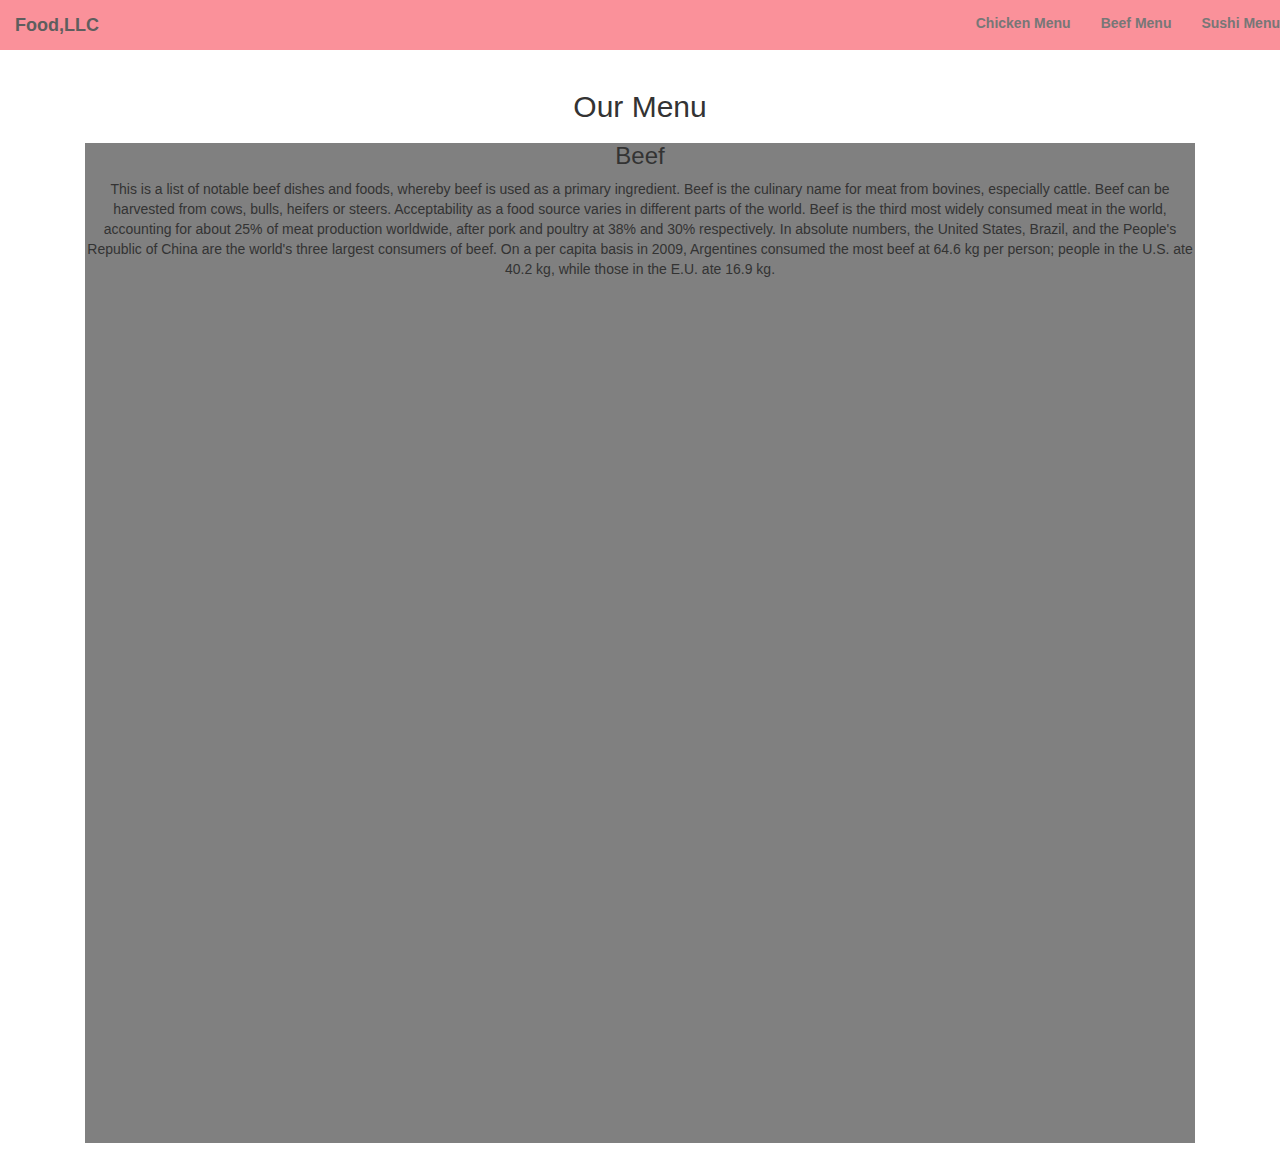
==== beefmenu.html @ 3067693f "3 pages plus css, dynamic movement pending" ====
<!DOCTYPE html>
<html>
    <head>
        <link rel="stylesheet" href="css\bootstrap.css"></linkrel>
        <link rel="stylesheet" href="js\bootstrap.js"></linkrel>
        <link rel="stylesheet" href="mod3custom.css"></linkrel>
        <meta name="viewport" content="width=device width,initial-scale=1">
        <title>Menu</title>
    </head>
    <body>
        <header>
            <nav id = "header-nav" class="navbar navbar-default">
                <div class="container-fluid">
                    <div class="navbar-header">
                    <a class="navbar-brand" href="solutionmod3.html">Food,LLC</a>
                      <button type="button" class="navbar-toggle collapsed" data-toggle="collapse" data-target="#collapsable-nav" aria-expanded="false">
                          <span class="sr-only">Toggle Navigation</span>
                          <span class="icon-bar"></span>
                          <span class="icon-bar"></span>
                          <span class="icon-bar"></span>
                      </button>

                      <div id="collapsable-nav" class="collapse navbar-collapse">
                          <ul id="nav-list" class="nav navbar-nav navbar-right">
                              <li>
                                  <a href="chickmenu.html">
                                      <span><br class="hidden-xs">Chicken Menu</span>
                                  </a>
                              </li>
                              <li>
                                <a href="beefmenu.html">
                                    <span><br class="hidden-xs">Beef Menu</span>
                                </a>
                              </li>
                              <li>
                                <a href="sushimenu.html">
                                    <span><br class="hidden-xs">Sushi Menu</span>
                                </a>
                             </li>
                          </ul>
                      </div>


                    </div> <!--End of container menu-->
                </div> 
            </nav>



        </header>
        <div class="container">
            <div class="col-md-12 col-sm-12 col-xs-12 pull-center">
                <h2>Our Menu</h2>
                <section>
                    <h3>Beef</h3>
                    This is a list of notable beef dishes and foods, whereby beef is used as a primary ingredient. Beef is the culinary name for meat from bovines, especially cattle. Beef can be harvested from cows, bulls, heifers or steers. Acceptability as a food source varies in different parts of the world.

Beef is the third most widely consumed meat in the world, accounting for about 25% of meat production worldwide, after pork and poultry at 38% and 30% respectively. In absolute numbers, the United States, Brazil, and the People's Republic of China are the world's three largest consumers of beef. On a per capita basis in 2009, Argentines consumed the most beef at 64.6 kg per person; people in the U.S. ate 40.2 kg, while those in the E.U. ate 16.9 kg.
                    </section>
            </div>
        </div> 
    </body>
</html>
---- mod3custom.css ----
.navbar-brand{
    align-self:left;
}
#header-nav{
    background-color: #fa919a;
    font-weight: bold;
    border: 0;
    border-radius: 0;
}
#nav-list{
    float:right;

}
section{
    height:1000px;
    border: 5px black;
    background-color: gray;
    text-align: center;
    margin: 10px auto;
}
h2,h3{
    text-align: center;
    text-emphasis: bold;
}
.navbar-right{
    position: absolute;
    right: 0;
    bottom: 2px;
}
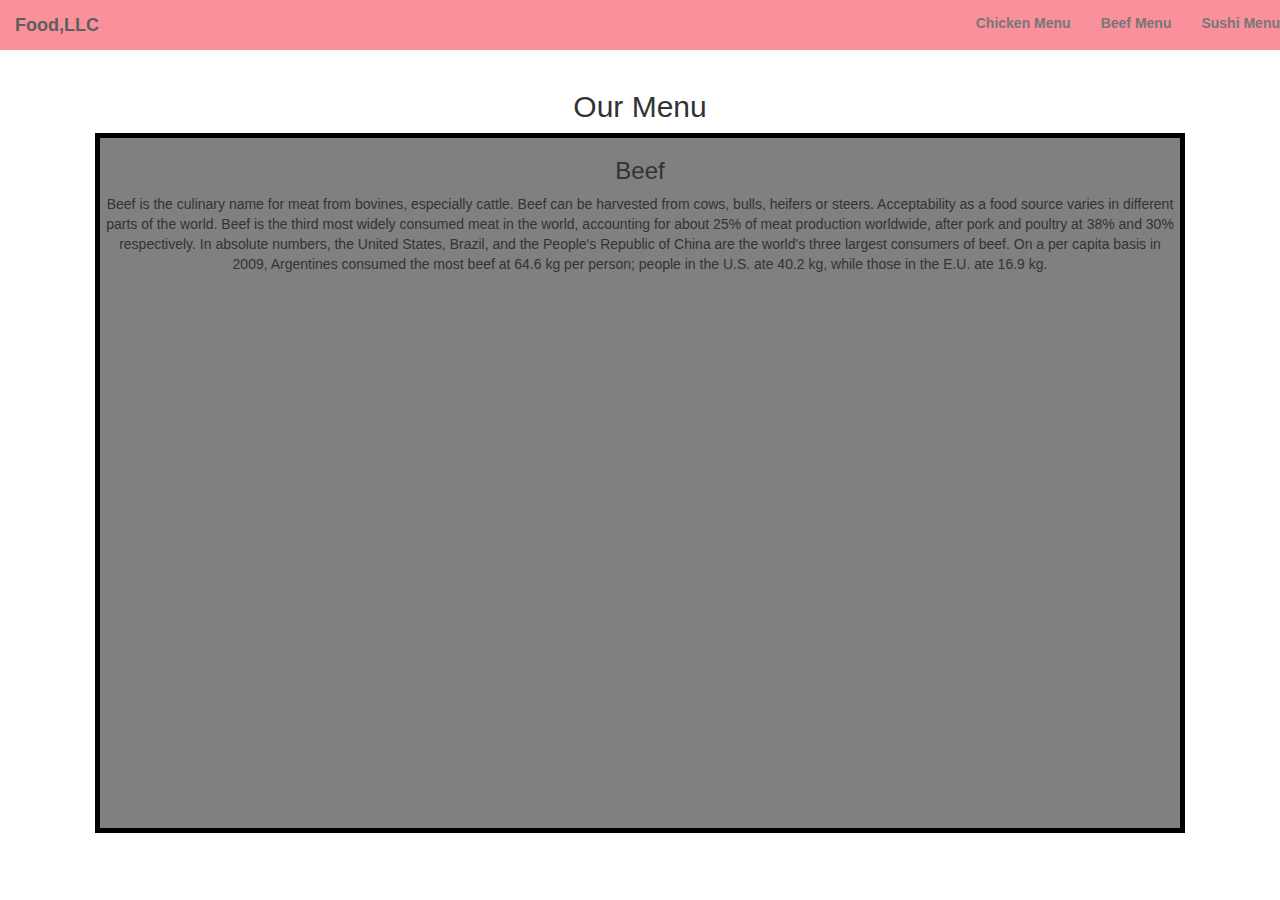
==== commit 815aad00: "cosmetic changes" ====
--- a/beefmenu.html
+++ b/beefmenu.html
@@ -53,7 +53,7 @@
                 <h2>Our Menu</h2>
                 <section>
                     <h3>Beef</h3>
-                    This is a list of notable beef dishes and foods, whereby beef is used as a primary ingredient. Beef is the culinary name for meat from bovines, especially cattle. Beef can be harvested from cows, bulls, heifers or steers. Acceptability as a food source varies in different parts of the world.
+                    Beef is the culinary name for meat from bovines, especially cattle. Beef can be harvested from cows, bulls, heifers or steers. Acceptability as a food source varies in different parts of the world.
 
 Beef is the third most widely consumed meat in the world, accounting for about 25% of meat production worldwide, after pork and poultry at 38% and 30% respectively. In absolute numbers, the United States, Brazil, and the People's Republic of China are the world's three largest consumers of beef. On a per capita basis in 2009, Argentines consumed the most beef at 64.6 kg per person; people in the U.S. ate 40.2 kg, while those in the E.U. ate 16.9 kg.
                     </section>
--- a/mod3custom.css
+++ b/mod3custom.css
@@ -12,11 +12,14 @@
 
 }
 section{
-    height:1000px;
-    border: 5px black;
+    height:700px;
+    border: 5px solid black;
     background-color: gray;
     text-align: center;
-    margin: 10px auto;
+    margin: 10px 10px 10px 10px;
+}
+body{
+    box-sizing: border-box;
 }
 h2,h3{
     text-align: center;
